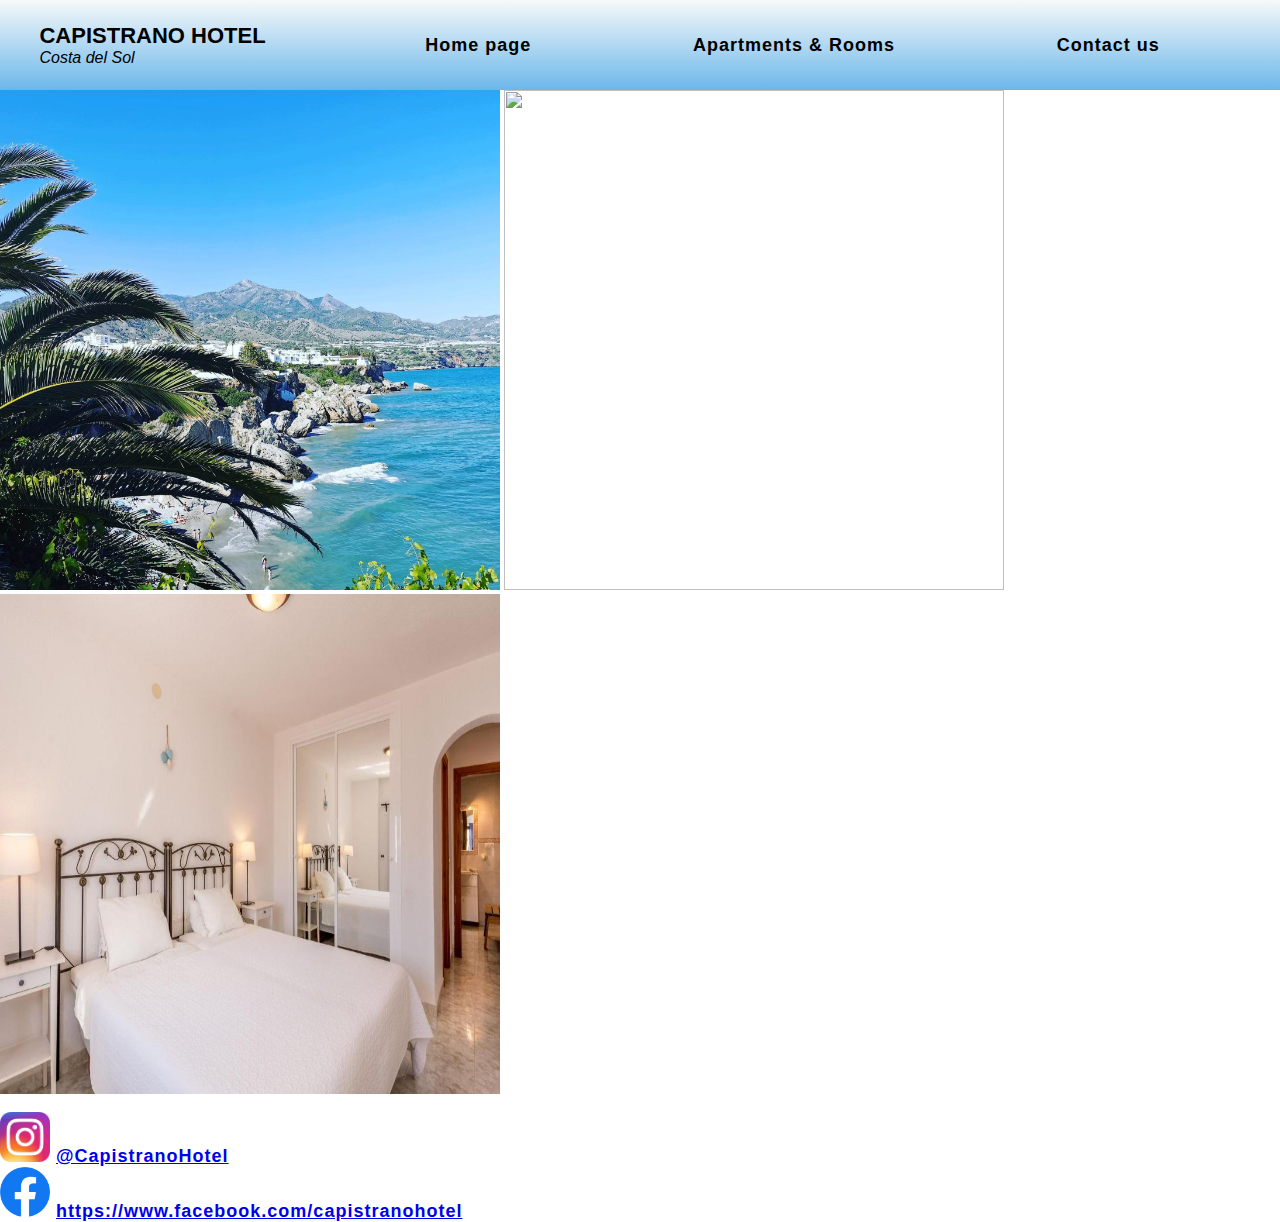
==== index.html @ efdb6a61 "first commit" ====
<html>

<head>
    <meta content="chaset=UTF-8">
    <title>Capistrano Hotel</title>
    <link rel="stylesheet" href="style.css">
</head>

<body>
    <nav>
    <div class="header">
        <h1 class="logo">Capistrano Hotel</h1>
        <p><i>Costa del Sol</i></p>
    </div>
            <ul class="nav-links">
                <li>
                    <a href="index.html">Home page</a>
                </li>
                <li>
                    <a href="aps_rooms.html">Apartments & Rooms</a>
                </li>
                <li>
                    <a href="contact.html">Contact us</a>
                </li>
            </ul>
        </nav>



 


        

    </body>
    
<main>
        <div class="homepage_pics">
        <h2></h2>    
        
        <img src="Beach.jpg" alt="" width="500" height="500">
        <img src="via real.jpg" alt="" width="500" height="500">
        <img src="beds.jpg" alt=""width="500" height="500">


        </div>


       <br>


    </main>


    <footer>
        <div class = "footer">
            
        <ul>
<li><img src="Instagram_icon.png" alt="Instagram_icon" width="50" height="50">
    <a href="https://www.youtube.com/watch?v=dQw4w9WgXcQ">@CapistranoHotel</a></li>

    <li><img src="Facebook_Logo.png" alt="Instagram_icon" width="50" height="50">
        <a href="https://www.youtube.com/watch?v=dQw4w9WgXcQ">https://www.facebook.com/capistranohotel</a></li>

        </ul>
      </footer>
    </div>

</html>
---- style.css ----
* {

    font-family: sans-serif;
    margin: 0px;
    padding: 0px;
    box-sizing:border-box;
}



nav{
    background-image: linear-gradient(rgb(247, 249, 250), rgba(91, 175, 231, 0.9));
    background-size:cover;
    background-repeat: no-repeat;
    display: flex;
    justify-content: space-around;
    align-items:center;
    min-height: 10vh;

}

.logo{
    color: black;
    text-transform:uppercase;
    font-size: 22;
}


.nav-links{
    display: flex;
    justify-content: space-around;
    width:70%;

}
.nav-links a{
    color: black;
    text-decoration: none;
    letter-spacing: 1px;
    font-size: 18px;
    font-weight: bold;
}
.nav-links li{
    list-style:none;
}




footer{
    margin-top:auto;
    display:flex;
    align-items: flex-end;
    justify-content: space-between;
    align-items: end;
    color: black;
    text-decoration: none;
    letter-spacing: 1px;
    font-size: 18px;
    font-weight: bold;
    
}





/*
div {
    width: 300px;
    
    padding: 50px;
    margin: 20px;
  } */


/*
.header2 {
    padding: 1px;
    text-align: center;
    background: #1a8ebc;
    color: white;
    font-size: 15px;
}

.background {
    background-image: linear-gradient(rgba(0, 0, 0, 0.40), rgba(0, 0, 0, 0.0)), url(balcon.jpg);
    width: 100%;
    height: 100%;
    background-size: cover;
    
}


nav{
    position:fixed;
    display: inline-block;
    align-items: center;
    justify-content: space-between;
    padding-top: 0px;
    padding-left: 30%;
    padding-right: 10% ;
    
}

nav ul li{
    
    list-style-type: none;
    display: inline-block;
    padding: 10px 30px;
}

nav ul li a{
    color: white;
    text-decoration: none;
    font-weight: bold;
}


.nav{
    height: 100vh;
    width: 100%;
    background-image: linear-gradient(rgba(0, 0, 0, 0.40), rgba(0, 0, 0, 0.0)), url(Beach.jpg);
    background-size: cover
    
}


a {
    display: block;
    padding: 8px;
    
    
}

.header{
    padding: 15%;
    text-align:center;
    background-image: linear-gradient(rgba(0,0,0,0.40),rgba(0,0,0,0.0)),url(Beach.jpg);
    color: white;
    font-size: 20px;
}*/
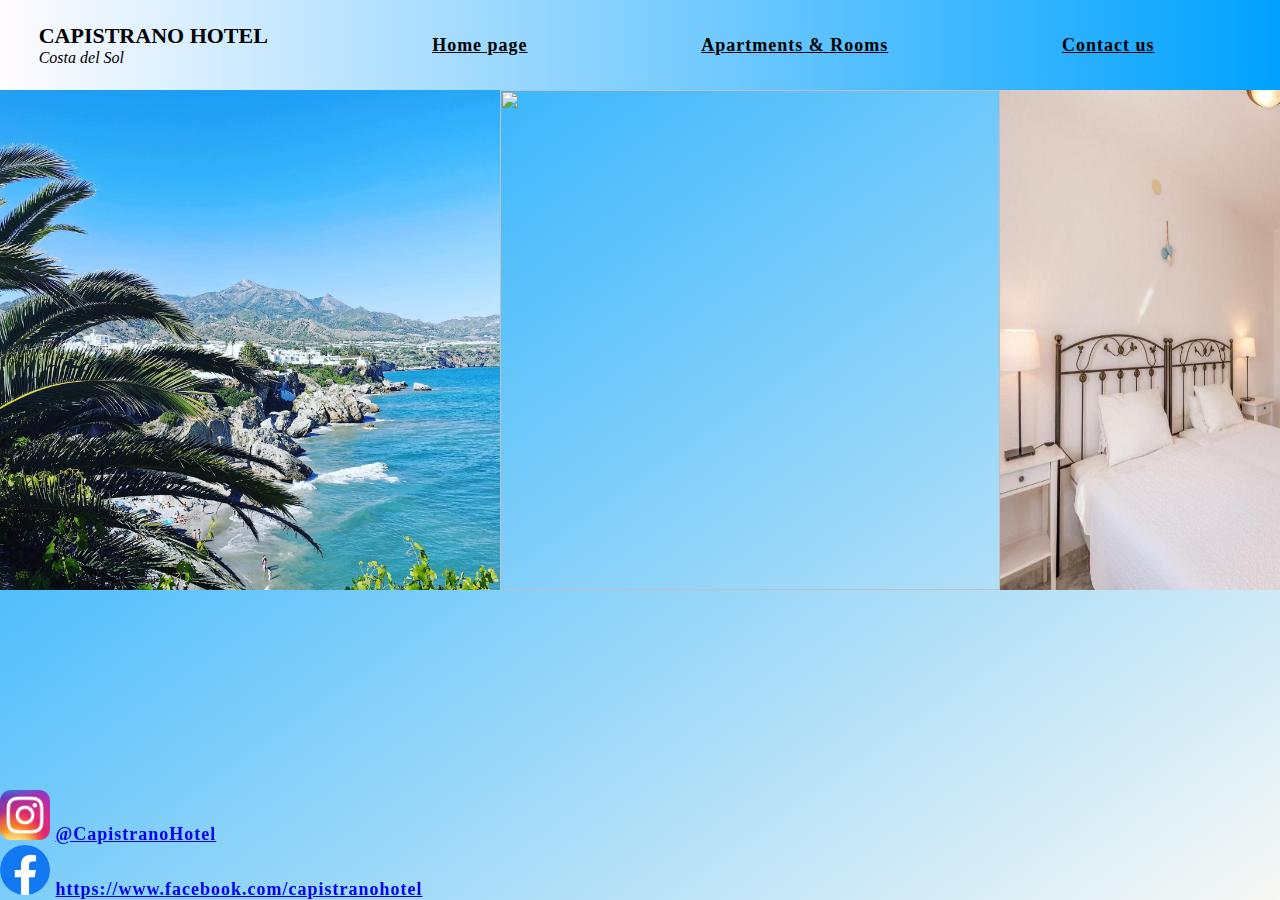
==== commit 0820b540: "creation of contact" ====
--- a/index.html
+++ b/index.html
@@ -8,62 +8,65 @@
 
 <body>
     <nav>
-    <div class="header">
-        <h1 class="logo">Capistrano Hotel</h1>
-        <p><i>Costa del Sol</i></p>
-    </div>
-            <ul class="nav-links">
-                <li>
-                    <a href="index.html">Home page</a>
-                </li>
-                <li>
-                    <a href="aps_rooms.html">Apartments & Rooms</a>
-                </li>
-                <li>
-                    <a href="contact.html">Contact us</a>
-                </li>
-            </ul>
-        </nav>
+        <div class="header">
+            <h1 class="logo">Capistrano Hotel</h1>
+            <p><i>Costa del Sol</i></p>
 
+        </div>
+        <ul class="nav-links">
+            <li>
+                <a href="index.html">Home page</a>
+            </li>
+            <li>
+                <a href="aps_rooms.html">Apartments & Rooms</a>
+            </li>
+            <li>
+                <a href="contact.html">Contact us</a>
+            </li>
+        </ul>
+    </nav>
 
+    <main>
+        <div class="homepage-pics">
+            <h2></h2>
 
- 
-
-
-        
-
-    </body>
-    
-<main>
-        <div class="homepage_pics">
-        <h2></h2>    
-        
-        <img src="Beach.jpg" alt="" width="500" height="500">
-        <img src="via real.jpg" alt="" width="500" height="500">
-        <img src="beds.jpg" alt=""width="500" height="500">
+            <img src="Beach.jpg" alt="" width="500" height="500">
+            <img src="via real.jpg" alt="" width="500" height="500">
+            <img src="aps_room_images/bed_room_3.jpg" alt="" width="500" height="500">
 
 
         </div>
 
 
-       <br>
+        <br>
 
 
     </main>
 
 
     <footer>
-        <div class = "footer">
-            
-        <ul>
-<li><img src="Instagram_icon.png" alt="Instagram_icon" width="50" height="50">
-    <a href="https://www.youtube.com/watch?v=dQw4w9WgXcQ">@CapistranoHotel</a></li>
+        <div class="footer">
 
-    <li><img src="Facebook_Logo.png" alt="Instagram_icon" width="50" height="50">
-        <a href="https://www.youtube.com/watch?v=dQw4w9WgXcQ">https://www.facebook.com/capistranohotel</a></li>
+            <ul>
+                <li><img src="Instagram_icon.png" alt="Instagram_icon" width="50" height="50">
+                    <a href="https://www.youtube.com/watch?v=dQw4w9WgXcQ">@CapistranoHotel</a>
+                </li>
 
-        </ul>
-      </footer>
-    </div>
+                <li><img src="Facebook_Logo.png" alt="Instagram_icon" width="50" height="50">
+                    <a href="https://www.youtube.com/watch?v=dQw4w9WgXcQ">https://www.facebook.com/capistranohotel</a>
+                </li>
+
+            </ul>
+    </footer>
+
+
+
+</body>
+
+
+
+
+
+
 
 </html>--- a/style.css
+++ b/style.css
@@ -1,63 +1,147 @@
 * {
 
-    font-family: sans-serif;
+    font-family: Roboto;
     margin: 0px;
     padding: 0px;
-    box-sizing:border-box;
-}
-
-
-
-nav{
-    background-image: linear-gradient(rgb(247, 249, 250), rgba(91, 175, 231, 0.9));
-    background-size:cover;
+    
+}
+
+
+
+nav {
+
+    background-image: linear-gradient(to left, rgb(0, 162, 255), rgb(255, 252, 255)), url(Beach.jpg);
+    background-size: cover;
     background-repeat: no-repeat;
     display: flex;
     justify-content: space-around;
-    align-items:center;
+    align-items: center;
     min-height: 10vh;
 
-}
-
-.logo{
+
+}
+
+.logo {
     color: black;
-    text-transform:uppercase;
+    text-transform: uppercase;
     font-size: 22;
 }
 
 
-.nav-links{
+.nav-links {
     display: flex;
     justify-content: space-around;
-    width:70%;
-
-}
-.nav-links a{
+    width: 70%;
+    text-decoration-line: underline;
+
+}
+
+.nav-links a {
     color: black;
     text-decoration: none;
     letter-spacing: 1px;
     font-size: 18px;
     font-weight: bold;
 }
-.nav-links li{
-    list-style:none;
-}
-
-
-
-
-footer{
-    margin-top:auto;
-    display:flex;
-    align-items: flex-end;
+
+.nav-links li {
+    list-style: none;
+}
+
+
+.homepage-pics {
+    display: flex;
+    justify-content: center;
+    align-items: center;
+    justify-content: space-around;
+}
+
+h2 {
+    display: flex;
+    justify-content: center;
+
+}
+
+
+body {
+    background-image: linear-gradient(to bottom right, rgb(0, 162, 255), rgb(248, 248, 245));
+    width:auto;
+   height: auto;
+    background-size: cover;
+    background-repeat: no-repeat;
+
+
+}
+
+/*aps_room.html below */
+
+.flat-figures {
+    display: flex;
+    justify-content: center;
+    align-items: center;
+
+}
+
+.rooms {
+    display: flex;
+    justify-content: center;
+    align-items: center;
+}
+
+
+
+/*contact.html below*/
+.contact-box {
+    width: 1000px;
+    height: auto;
+    background-color: aliceblue;
+    box-shadow: 0 0 20px 0 #999;
+    top: 30%;
+    
+    
+    position: fixed;
+}
+
+form {
+    
+    margin: 70px;
+    justify-content: middle;
+}
+
+.input-field {
+    width: 400px;
+    height: 40px;
+    margin-top: 20;
+    padding-left: 1px;
+    padding-right: 10px;
+}
+
+.textarea-field {
+    height: 200px;
+    padding-top: 10px;
+}
+
+
+
+
+
+
+footer {
+    margin-top: auto;
+    display: flex;
+    align-items: end;
     justify-content: space-between;
-    align-items: end;
-    color: black;
+    
     text-decoration: none;
     letter-spacing: 1px;
     font-size: 18px;
     font-weight: bold;
-    
+    position: fixed;
+    bottom: 0;
+    left: 0;
+    right: 0;
+    height: 30px;
+
 }
 
 
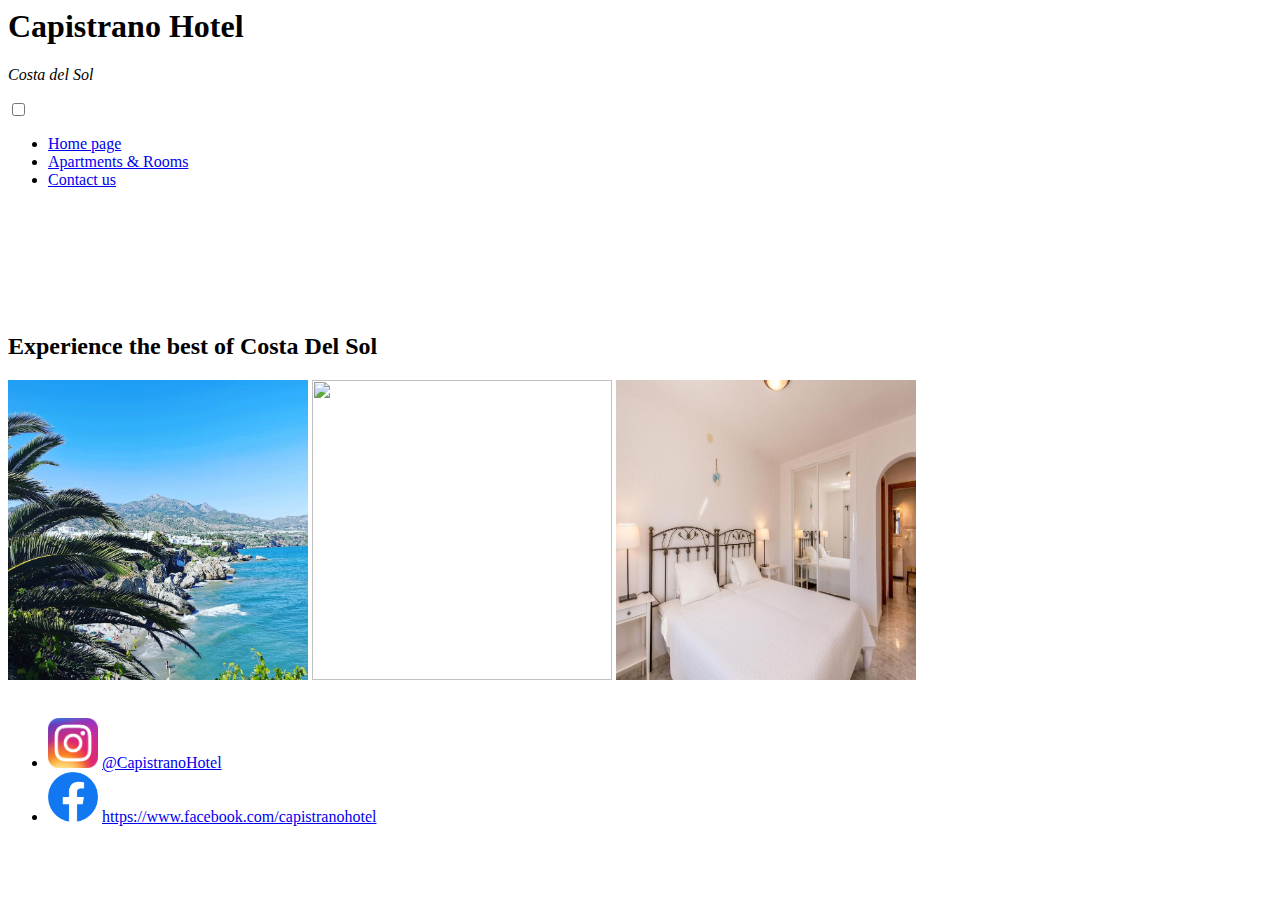
==== commit fc6e8e32: "complete overhaul" ====
--- a/index.html
+++ b/index.html
@@ -1,22 +1,30 @@
 <html>
 
 <head>
+    <meta name="viewport" content="width=device-width, initial-scale=1">
     <meta content="chaset=UTF-8">
     <title>Capistrano Hotel</title>
-    <link rel="stylesheet" href="style.css">
+    <link rel="stylesheet" href="style-index.css">
 </head>
 
 <body>
-    <nav>
-        <div class="header">
-            <h1 class="logo">Capistrano Hotel</h1>
+    <header class="header">
+        <div class="logo">
+            <a href="#"></a>
+            <h1> Capistrano Hotel</h1>
             <p><i>Costa del Sol</i></p>
+        </a>
+</div>
 
-        </div>
-        <ul class="nav-links">
-            <li>
-                <a href="index.html">Home page</a>
-            </li>
+<div class="navigation">
+
+<input type="checkbox"
+class="toggle-menu">
+    <div class="hamburger"></div>
+
+
+        <ul class="menu">
+            <li><a href="index.html">Home page</a></li>
             <li>
                 <a href="aps_rooms.html">Apartments & Rooms</a>
             </li>
@@ -24,15 +32,18 @@
                 <a href="contact.html">Contact us</a>
             </li>
         </ul>
-    </nav>
+    </div>
+    
+    </header>
+    <br><br><br> <br><br><br>
+    <h2>Experience the best of Costa Del Sol </h2>
+    <main>
 
-    <main>
         <div class="homepage-pics">
-            <h2></h2>
 
-            <img src="Beach.jpg" alt="" width="500" height="500">
-            <img src="via real.jpg" alt="" width="500" height="500">
-            <img src="aps_room_images/bed_room_3.jpg" alt="" width="500" height="500">
+<img class="pic_1"src="Beach.jpg" alt="" width="300" height="300">
+<img class="pic_2"src="via real.jpg" alt="" width="300" height="300">
+<img class="pic_3" src="aps_room_images/bed_room_3.jpg" alt="" width="300" height="300">
 
 
         </div>
@@ -69,4 +80,5 @@
 
 
 
-</html>+</html>
+
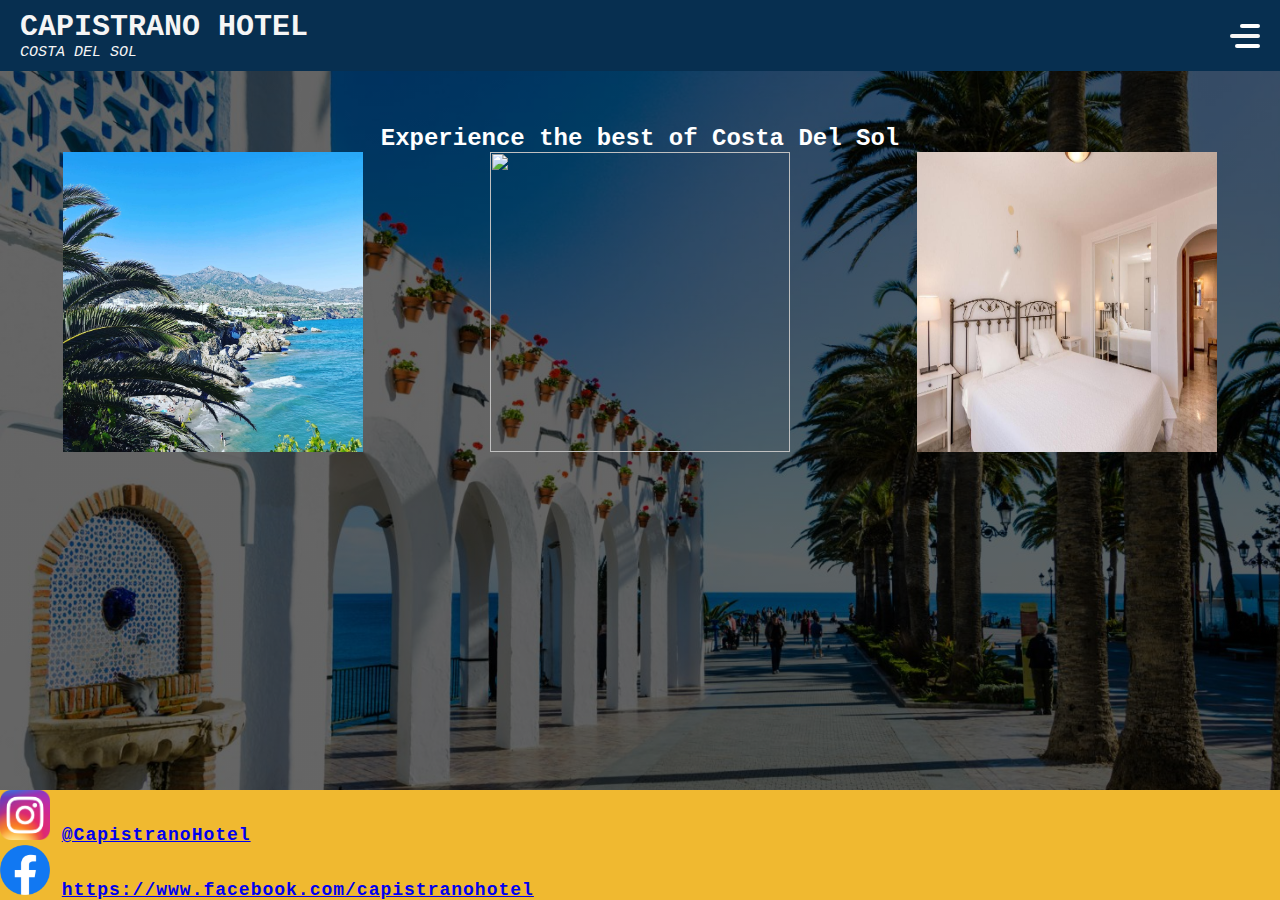
==== commit fff6f785: "Cleanup" ====
--- a/index.html
+++ b/index.html
@@ -35,7 +35,7 @@
     </div>
     
     </header>
-    <br><br><br> <br><br><br>
+    <br><br><br>
     <h2>Experience the best of Costa Del Sol </h2>
     <main>
 
--- a/style-index.css
+++ b/style-index.css
@@ -0,0 +1,488 @@
+
+
+    *{
+        
+        box-sizing:border-box;
+        margin: 0px;
+        padding: 0px;
+        font-family:'Courier New', Courier, monospace;
+    }
+   
+
+    body{
+        background: linear-gradient(rgba(0, 0, 0, 0.60), rgba(0, 0, 0, 0.60)), url(image/nerja-old-town-1536x1025.jpeg) no-repeat;
+
+
+        
+        
+    background-size:cover;
+    
+
+    }
+.header {
+
+    position:relative;
+    width: 100%;
+    display:flex;
+    justify-content: space-between;
+    align-items:center;
+    background-color: rgb(7, 47, 80);
+    padding: 0 25px;
+    transition:0.2s;
+}
+
+.logo {
+    color: whitesmoke;
+    text-transform: uppercase;
+    font-size: 15;
+}
+.navigation{
+    display:flex;
+    justify-content: space-between;
+    align-items: center;
+
+}
+.menu{
+    display:flex;
+    justify-content: center;
+    flex-direction:row;
+    align-items: center;
+    z-index:1;
+    transition:0.5s;
+
+
+
+}
+
+.menu li{
+    list-style-type: none;
+}
+.menu li a{
+    color: white;
+    text-decoration: none;
+    display:block;
+    padding:40px 25px;
+    font-size:18px;
+    line-height:1;
+    transition:0.3s;
+}
+
+
+.menu li a:hover{
+    box-shadow: 0 -5 0px #fff inset,
+    500px 0 0 rgb(255, 94, 0) inset;
+    padding: 35px 25px 45px 25px;    
+}
+
+
+
+.hamburger{
+    position: relative;
+    width:30px;
+    height: 4px;
+
+    background: whitesmoke;
+    border-radius: 10px;
+    cursor:pointer;
+    z-index:2;
+    transition:0.3s;
+}
+
+.hamburger:before,
+.hamburger:after{
+    content:"";
+    position:absolute;
+    height:4px;
+    right:0;
+    background:white;
+    border-radius: 10px;
+    transition: 0.4s;
+}
+
+.hamburger:before{
+    top:-10px;
+    width:20px;
+     
+}
+.hamburger:after{
+    top:10px;
+    width:25px;
+     
+}
+
+.toggle-menu{
+    position:absolute;
+    width:30px;
+    height: 100%;
+    z-index: 3;
+    cursor: pointer;
+    opacity: 0;
+}
+.hamburger,
+.toggle-menu{
+    /*display:none;*/
+}
+
+.navigation input:checked ~ .hamburger{
+    background:transparent;
+    transform: rotate(-45deg);
+    width: 30 px;
+}
+
+.navigation input:checked ~ .hamburger:before{
+    top:0;
+    transform:rotate(45deg);
+    width: 30px;
+}
+
+.navigation input:checked ~ .hamburger:after{
+    top:0;
+    transform:rotate(45deg);
+    width: 30px;
+}
+
+.navigation input:checked ~ .menu{
+    right:0;
+    
+}
+
+
+@media screen and (min-width: 900px){
+.hamburger,
+.toggle-menu{
+display:block;
+}
+
+.header {
+    padding:10px 20px;
+}
+.menu{
+    justify-content:start;
+    flex-direction: column;
+    align-items: center;
+    position: fixed;
+    top:0;
+    right:-300px;
+    background: rgb(7, 47, 80);
+    width: 300px;
+    height: 100%;
+    padding-top:65px;
+}
+.menu li {
+    width:100%;
+}
+    .menu li a,
+    .menu li a:hover {
+        padding:30px;
+        font-size:24px;
+        box-shadow: 0 1px 0 lightskyblue;
+        
+    }
+}
+/*Index below */
+.homepage-pics {
+    display: flex;
+    justify-content: center;
+    align-items: center;
+    justify-content: space-around;
+}
+/*aps_rooms below*/
+.flat-figures {
+    display: flex;
+    justify-content: center;
+    align-items: center;
+    color:white;
+    
+}
+
+
+
+.room-figures {
+  
+    display: flex;
+    justify-content: center;
+    align-items: center;
+    color: white;
+    
+}
+
+h2 {
+    color: white;
+    display: flex;
+    justify-content:center;
+    
+    
+
+}
+
+
+/*contact.html below*/
+.contact-box {
+
+    display: flex;
+    justify-content: center;
+    align-items: center;
+    width: 500px;
+    height: auto;
+    background: rgb(7, 47, 80);
+    box-shadow: 0 0 px 0 lightblue;
+
+}
+
+form {
+    position: sticky;
+    margin: 100px;
+    justify-content: middle;
+
+}
+
+.input-field {
+    width: 400px;
+    height: 40px;
+    margin-top: 20;
+    padding-left: 1px;
+    padding-right: 10px;
+}
+
+.textarea-field {
+    height: 300px;
+    padding-top: 10px;
+}
+
+
+
+footer {
+    margin-top: auto;
+    display: flex;
+    align-items: end;
+    justify-content: space-between;
+    text-decoration: none;
+    letter-spacing: 1px;
+    font-size: 18px;
+    font-weight: bold;
+    position: fixed;
+    bottom: 0;
+    left: 0;
+    right: 0;
+
+    background-color: rgb(240, 185, 48);
+
+}
+
+/*mobile is below*/
+
+@media screen and (max-width: 900px){
+    .hamburger,
+    .toggle-menu{
+    display:block;
+    }
+    
+    .header {
+        padding:10px 20px;
+    }
+    .menu{
+        justify-content:start;
+        flex-direction: column;
+        align-items: center;
+        position: fixed;
+        top:0;
+        right:-300px;
+        background: rgb(7, 47, 80);
+        width: 300px;
+        height: 100%;
+        padding-top:65px;
+    }
+    .menu li {
+        width:100%;
+    }
+        .menu li a,
+        .menu li a:hover {
+            padding:30px;
+            font-size:24px;
+            box-shadow: 0 1px 0 lightskyblue;
+            
+        }
+
+       h2{
+        top: auto;
+        font-size: small;
+       }
+
+        .homepage-pics{
+            position: absolute;
+           
+            width:200px;
+  height: 200px;
+          }
+
+       
+
+.pic_1{
+ position: relative;
+  top:1px ;
+  left:250px;
+  width:200px;
+  height: 2000px;
+  border: 1px solid #000000;
+}
+.pic_2{
+    position: relative;
+  top: 450px;
+
+  border: 1px solid #000000;
+
+}
+.pic_3{
+    position: absolute;
+    width:200px;
+  height: 200px;
+    top: 200px;
+    left:100px;
+    
+    border: 1px solid #000000;
+  }
+
+/* Aps rooms CSS below */
+
+body{
+    background: rgb(7, 47, 80);
+};
+
+
+/* The Flat imgs */
+
+      .flat-figures{
+        position:relative;
+        width:30px;
+        
+      }
+    
+      .top_bottom_fig{
+      width:15%
+      right:50px;
+      }
+      .sun_terrace_fig{
+        position: absolute;
+        top: 40%;
+        
+        
+      }
+      .pool_fig{
+        position: absolute;
+        top: 70%;
+        
+      }
+
+/* The Rooms images */
+
+
+.rooms{
+    position:relative;
+    width:10px;
+    top: 500px;
+    left:15px;
+    
+    
+  }
+
+  .bed_room_1_fig{
+    width:10px;
+    right:50px;
+    top: 300%;
+    }
+    
+    .bed_room_2_fig{
+      position: absolute;
+      top: 250px;
+      width:2px;
+      
+      
+    }
+    .bed_room_3_fig{
+      position: absolute;
+      top: 600px;
+      width:10px; 
+      
+    }
+
+
+    /*Index below */
+    .homepage-pics {
+        display: flex;
+        justify-content: center;
+        align-items: center;
+        justify-content: space-around;
+    }
+    /*aps_rooms below*/
+    .flat-figures {
+        display: flex;
+        justify-content: center;
+        align-items: center;
+        color:white;
+        
+    }
+    
+  b{
+    font-size: 14px;
+  }
+    
+    h2 {
+        color: white;
+        display: flex;
+        justify-content: center;
+    
+    }
+    
+    
+    /*contact.html below*/
+    .contact-box {
+    
+        display: flex;
+        justify-content: center;
+        align-items: center;
+        width: 500px;
+        height: auto;
+        background: rgb(7, 47, 80);
+        box-shadow: 0 0 px 0 lightblue;
+    
+    }
+    
+    form {
+        position: sticky;
+        margin: 100px;
+        justify-content: middle;
+    
+    }
+    
+    .input-field {
+        width: 400px;
+        height: 40px;
+        margin-top: 20;
+        padding-left: 1px;
+        padding-right: 10px;
+    }
+    
+    .textarea-field {
+        height: 300px;
+        padding-top: 10px;
+    }
+    
+    
+    
+    footer {
+        margin-top: auto;
+        display: flex;
+        align-items: end;
+        justify-content: space-between;
+        text-decoration: none;
+        letter-spacing: 1px;
+        font-size: 18px;
+        font-weight: bold;
+        position: fixed;
+        bottom: 0;
+        left: 0;
+        right: 0;
+    
+        background-color: rgb(240, 185, 48);
+    
+    }
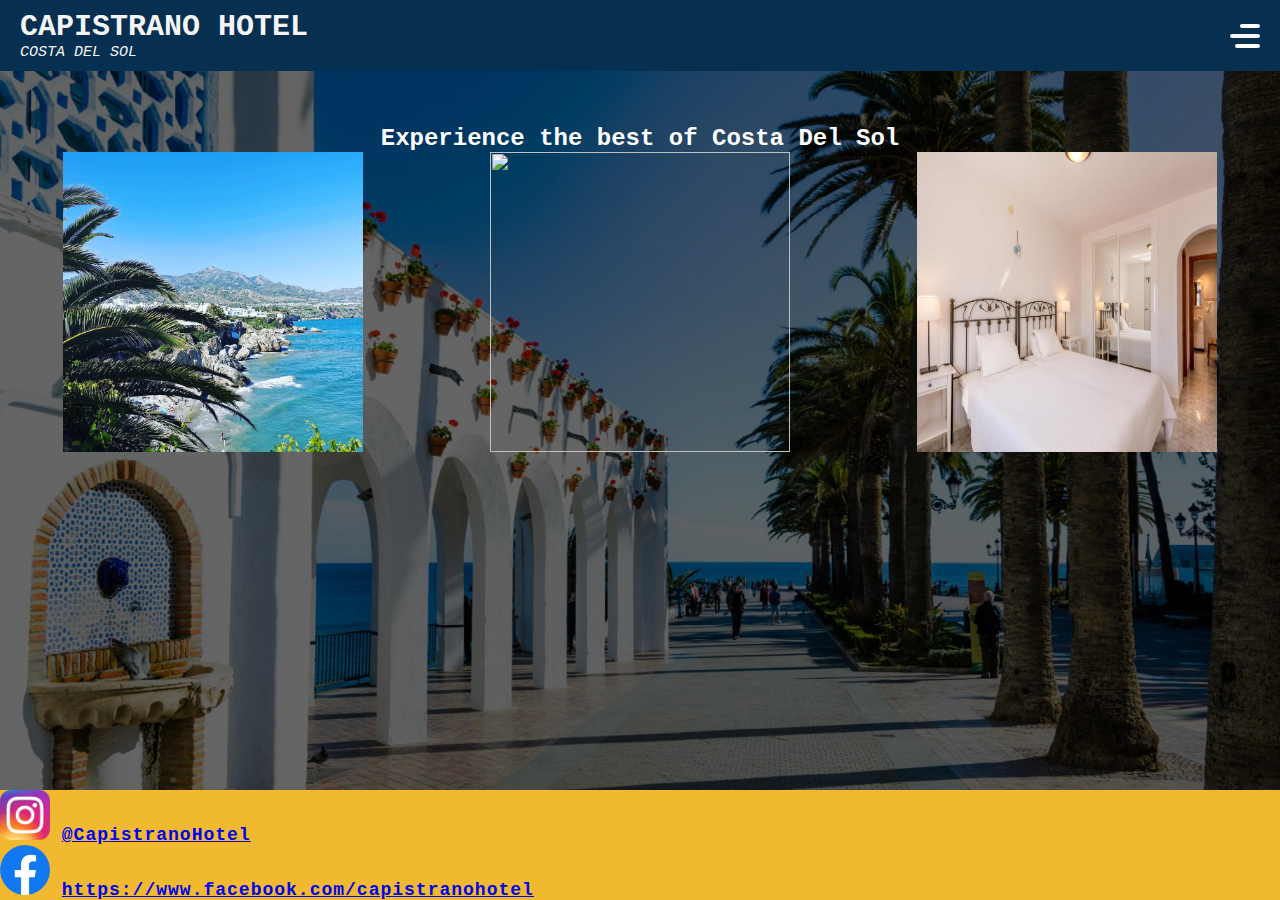
==== commit 04991694: "Updated project as per feedback which includes:" ====
--- a/index.html
+++ b/index.html
@@ -1,10 +1,10 @@
-<html>
+<!DOCTYPE html>
+<html lang="en">
 
 <head>
     <meta name="viewport" content="width=device-width, initial-scale=1">
-    <meta content="chaset=UTF-8">
     <title>Capistrano Hotel</title>
-    <link rel="stylesheet" href="style-index.css">
+    <link rel="stylesheet" href="style.css">
 </head>
 
 <body>
@@ -13,47 +13,41 @@
             <a href="#"></a>
             <h1> Capistrano Hotel</h1>
             <p><i>Costa del Sol</i></p>
-        </a>
-</div>
 
-<div class="navigation">
+        </div>
 
-<input type="checkbox"
-class="toggle-menu">
-    <div class="hamburger"></div>
+        <div class="navigation">
+
+            <input type="checkbox" class="toggle-menu">
+            <div class="hamburger"></div>
 
 
-        <ul class="menu">
-            <li><a href="index.html">Home page</a></li>
-            <li>
-                <a href="aps_rooms.html">Apartments & Rooms</a>
-            </li>
-            <li>
-                <a href="contact.html">Contact us</a>
-            </li>
-        </ul>
-    </div>
-    
+            <ul class="menu">
+                <li><a href="index.html">Home page</a></li>
+                <li>
+                    <a href="aps_rooms.html">Apartments & Rooms</a>
+                </li>
+                <li>
+                    <a href="contact.html">Contact us</a>
+                </li>
+            </ul>
+        </div>
+
     </header>
     <br><br><br>
-    <h2>Experience the best of Costa Del Sol </h2>
+
     <main>
-
+        <h2>Experience the best of Costa Del Sol </h2>
         <div class="homepage-pics">
 
-<img class="pic_1"src="Beach.jpg" alt="" width="300" height="300">
-<img class="pic_2"src="via real.jpg" alt="" width="300" height="300">
-<img class="pic_3" src="aps_room_images/bed_room_3.jpg" alt="" width="300" height="300">
+            <img class="pic_1" src="Beach.jpg" alt="" width="300" height="300">
+            <img class="pic_2" src="image/via_real.jpg" alt="" width="300" height="300">
+            <img class="pic_3" src="aps_room_images/bed_room_3.jpg" alt="" width="300" height="300">
 
 
         </div>
-
-
         <br>
-
-
     </main>
-
 
     <footer>
         <div class="footer">
@@ -68,17 +62,9 @@
                 </li>
 
             </ul>
+        </div>
     </footer>
-
-
 
 </body>
 
-
-
-
-
-
-
-</html>
-
+</html>--- a/style.css
+++ b/style.css
@@ -0,0 +1,498 @@
+
+
+    *{
+        
+        box-sizing:border-box;
+        margin: 0px;
+        padding: 0px;
+        font-family:'Courier New', Courier, monospace;
+    }
+   
+
+    body{
+        background: linear-gradient(rgba(0, 0, 0, 0.60), rgba(0, 0, 0, 0.60)), url(image/nerja-old-town-1536x1025.jpeg) no-repeat;
+
+
+        
+        
+    background-size:cover;
+    
+
+    }
+.header {
+
+    position:relative;
+    width: 100%;
+    display:flex;
+    justify-content: space-between;
+    align-items:center;
+    background-color: rgb(7, 47, 80);
+    padding: 0 25px;
+    transition:0.2s;
+}
+
+.logo {
+    color: whitesmoke;
+    text-transform: uppercase;
+    font-size: 15px;
+}
+.navigation{
+    display:flex;
+    justify-content: space-between;
+    align-items: center;
+
+}
+.menu{
+    display:flex;
+    justify-content: center;
+    flex-direction:row;
+    align-items: center;
+    z-index:1;
+    transition:0.5s;
+
+
+
+}
+
+.menu li{
+    list-style-type: none;
+}
+.menu li a{
+    color: white;
+    text-decoration: none;
+    display:block;
+    padding:40px 25px;
+    font-size:18px;
+    line-height:1;
+    transition:0.3s;
+}
+
+
+.menu li a:hover{
+    box-shadow: 0 -5px 0px #fff inset;
+    padding: 35px 25px 45px 25px;    
+}
+
+
+
+.hamburger{
+    position: relative;
+    width:30px;
+    height: 4px;
+
+    background: whitesmoke;
+    border-radius: 10px;
+    cursor:pointer;
+    z-index:2;
+    transition:0.3s;
+}
+
+.hamburger:before,
+.hamburger:after{
+    content:"";
+    position:absolute;
+    height:4px;
+    right:0;
+    background:white;
+    border-radius: 10px;
+    transition: 0.4s;
+}
+
+.hamburger:before{
+    top:-10px;
+    width:20px;
+     
+}
+.hamburger:after{
+    top:10px;
+    width:25px;
+     
+}
+
+.toggle-menu{
+    position:absolute;
+    width:30px;
+    height: 100%;
+    z-index: 3;
+    cursor: pointer;
+    opacity: 0;
+}
+.hamburger,
+.toggle-menu{
+    /*display:none;*/
+}
+
+.navigation input:checked ~ .hamburger{
+    background:transparent;
+    transform: rotate(-45deg);
+    width: 30px;
+}
+
+.navigation input:checked ~ .hamburger:before{
+    top:0;
+    transform:rotate(45deg);
+    width: 30px;
+}
+
+.navigation input:checked ~ .hamburger:after{
+    top:0;
+    transform:rotate(45deg);
+    width: 30px;
+}
+
+.navigation input:checked ~ .menu{
+    right:0;
+    
+}
+
+
+@media screen and (min-width: 900px){
+.hamburger,
+.toggle-menu{
+display:block;
+}
+
+.header {
+    padding:10px 20px;
+}
+.menu{
+    justify-content:start;
+    flex-direction: column;
+    align-items: center;
+    position: fixed;
+    top:0;
+    right:-300px;
+    background: rgb(7, 47, 80);
+    width: 300px;
+    height: 100%;
+    padding-top:65px;
+}
+.menu li {
+    width:100%;
+}
+    .menu li a,
+    .menu li a:hover {
+        padding:30px;
+        font-size:24px;
+        box-shadow: 0 1px 0 lightskyblue;
+        
+    }
+}
+/*Index below */
+.homepage-pics {
+    display: flex;
+    justify-content: center;
+    align-items: center;
+    justify-content: space-around;
+}
+/*aps_rooms below*/
+.flat-figures {
+    display: flex;
+    justify-content: center;
+    align-items: center;
+    color:white;
+    
+}
+
+
+
+.room-figures {
+  
+    display: flex;
+    justify-content: center;
+    align-items: center;
+    color: white;
+    
+}
+
+h2 {
+    color: white;
+    display: flex;
+    justify-content:center;
+}
+
+
+/*contact.html below*/
+.contact-box {
+
+    display: flex;
+    justify-content: center;
+    align-items: center;
+    width: 500px;
+    height: auto;
+    background: rgb(7, 47, 80);
+    box-shadow: 0 0 0 lightblue;
+
+}
+
+.our-contact-info{
+        display: flex;
+        align-items:flex-end;
+        width: 500px;
+        height:auto;
+        
+        
+        background: rgb(7, 47, 80);
+        box-shadow: 0 0 0 lightblue;
+        color: white;
+
+}
+
+form {
+    position: sticky;
+    margin: 100px;
+}
+
+.input-field {
+    width: 400px;
+    height: 40px;
+    margin-top: 20px;
+    padding-left: 1px;
+    padding-right: 10px;
+}
+
+.textarea-field {
+    height: 300px;
+    padding-top: 10px;
+}
+
+
+
+footer {
+    margin-top: auto;
+    display: flex;
+    align-items: end;
+    justify-content: space-between;
+    text-decoration: none;
+    letter-spacing: 1px;
+    font-size: 18px;
+    font-weight: bold;
+    position: fixed;
+    bottom: 0;
+    left: 0;
+    right: 0;
+
+    background-color: rgb(240, 185, 48);
+
+}
+
+/*mobile is below*/
+
+@media screen and (max-width: 900px){
+    .hamburger,
+    .toggle-menu{
+    display:block;
+    }
+    
+    .header {
+        padding:10px 20px;
+    }
+    .menu{
+        justify-content:start;
+        flex-direction: column;
+        align-items: center;
+        position: fixed;
+        top:0;
+        right:-300px;
+        background: rgb(7, 47, 80);
+        width: 300px;
+        height: 100%;
+        padding-top:65px;
+    }
+    .menu li {
+        width:100%;
+    }
+        .menu li a,
+        .menu li a:hover {
+            padding:30px;
+            font-size:24px;
+            box-shadow: 0 1px 0 lightskyblue;
+            
+        }
+
+       h2{
+        top: auto;
+        font-size: small;
+       }
+
+        .homepage-pics{
+            position: absolute;
+           
+            width:200px;
+  height: 200px;
+          }
+
+       
+
+.pic_1{
+ position: relative;
+  top:1px ;
+  left:250px;
+  width:200px;
+  height: 200px;
+  border: 1px solid #000000;
+}
+.pic_2{
+    position: relative;
+  top: 450px;
+
+  border: 1px solid #000000;
+
+}
+.pic_3{
+    position: absolute;
+    width:200px;
+  height: 200px;
+    top: 200px;
+    left:100px;
+    
+    border: 1px solid #000000;
+  }
+
+/* Aps rooms CSS below */
+
+body{
+    background: rgb(7, 47, 80);
+}
+
+
+/* The Flat imgs */
+
+      .flat-figures{
+        position:relative;
+        width:30px;
+        
+      }
+    
+      .top_bottom_fig{
+      width:15%;
+      right:50px;
+      }
+      .sun_terrace_fig{
+        position: absolute;
+        top: 40%;
+        
+        
+      }
+      .pool_fig{
+        position: absolute;
+        top: 70%;
+        
+      }
+
+/* The Rooms images */
+
+figcaption{
+    white-space: nowrap;
+    
+}
+
+.rooms{
+    position:relative;
+       top:550px;
+  }
+
+  .bed_room_1_fig{
+    width:50%;
+    
+    
+    width:fit-content;
+      height:fit-content;
+    }
+    
+    .bed_room_2_fig{
+      position: absolute;
+      top:250px;
+      
+      
+    }
+    .bed_room_3_fig{
+      position: absolute;
+      top:500px;
+      width:fit-content;
+      height:fit-content;
+      
+      
+    }
+
+
+    /*Index below */
+    .homepage-pics {
+        display: flex;
+        justify-content: center;
+        align-items: center;
+        justify-content: space-around;
+    }
+    /*aps_rooms below*/
+    .flat-figures {
+        display: flex;
+        justify-content: center;
+        align-items: center;
+        color:white;
+        
+    }
+    
+  b{
+    font-size: 12px;
+  }
+    
+    h2 {
+        display: flex;
+    justify-content:center;
+        color: white;
+      right:30px;
+
+    }
+    
+    
+    /*contact.html below*/
+    .contact-box {
+    
+        display: flex;
+        justify-content: center;
+        align-items: center;
+        width: 500px;
+        height: auto;
+        background: rgb(7, 47, 80);
+        box-shadow: 0 0 0 lightblue;
+    
+    }
+    
+    form {
+        position: sticky;
+        margin: 100px;
+    }
+    
+    .input-field {
+        width: 400px;
+        height: 40px;
+        margin-top: 20px;
+        padding-left: 1px;
+        padding-right: 10px;
+    }
+    
+    .textarea-field {
+        height: 300px;
+        padding-top: 20px;
+    }
+    
+    
+    
+    footer {
+        margin-top: auto;
+        display: flex;
+        align-items: end;
+        justify-content: space-between;
+        text-decoration: none;
+        letter-spacing: 1px;
+        font-size: 18px;
+        font-weight: bold;
+        position: fixed;
+        bottom: 0;
+        left: 0;
+        right: 0;
+    
+        background-color: rgb(240, 185, 48);
+    
+    }
+}